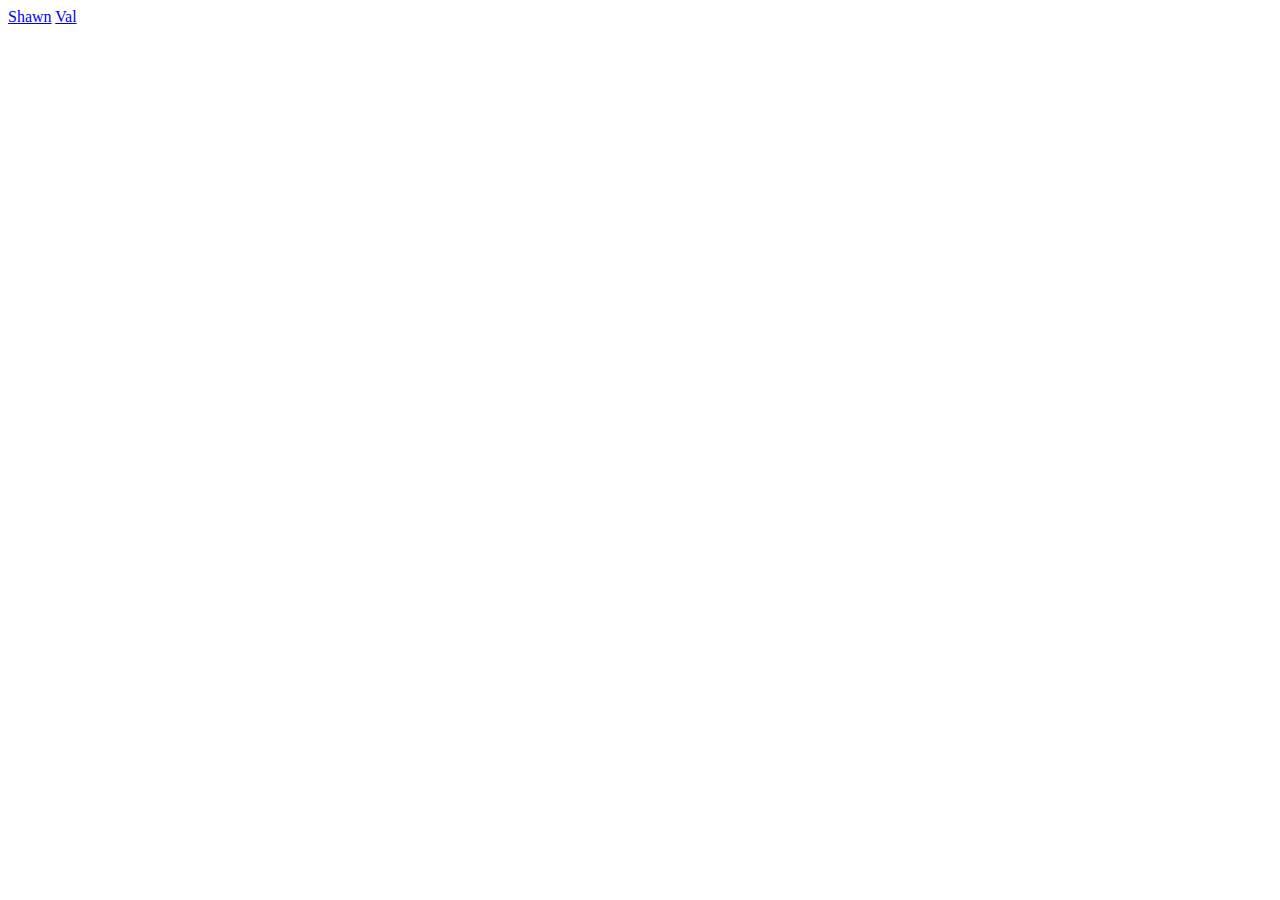
==== index.html @ b0bd549a "Merge pull request #3 from nss-day-cohort-48/vc-vals-page-html" ====
<!DOCTYPE html>
<html lang="en">
	<head>
		<meta charset="UTF-8">
		<meta http-equiv="X-UA-Compatible" content="IE=edge">
		<meta name="viewport" content="width=device-width, initial-scale=1.0">
		<title>Proudly Presenting: Crack Web Dev Team -- The Eliminators!!!</title>
	</head>
	<body>

		<a href="./pages/shawn.html">Shawn</a>
		<a href="./pages/val.html">Val</a>

	</body>
</html>
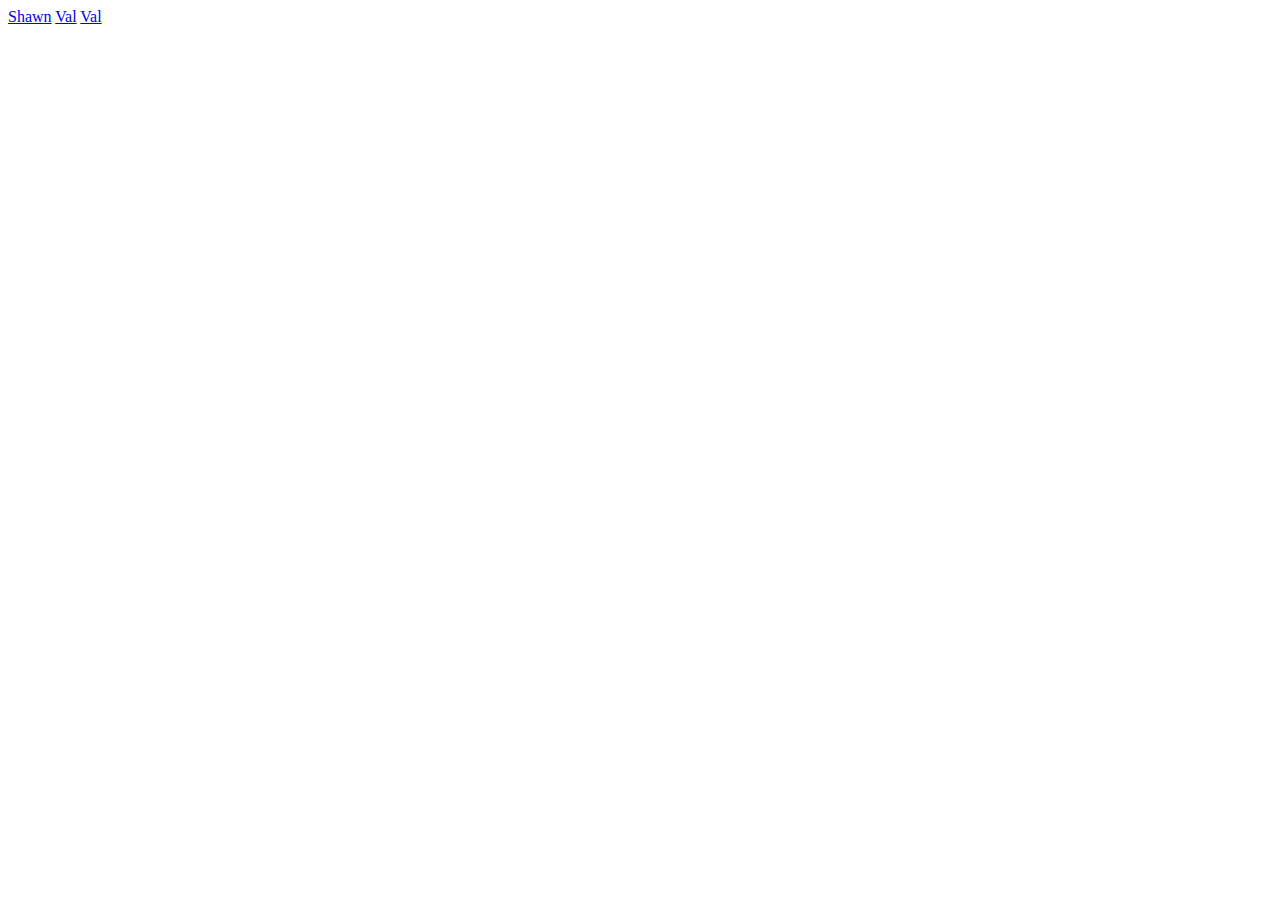
==== commit 0e05ffab: "added links to other pages in navbar" ====
--- a/index.html
+++ b/index.html
@@ -10,6 +10,7 @@
 
 		<a href="./pages/shawn.html">Shawn</a>
 		<a href="./pages/val.html">Val</a>
+		<a href="./pages/madeline.html">Val</a>
 
 	</body>
 </html>
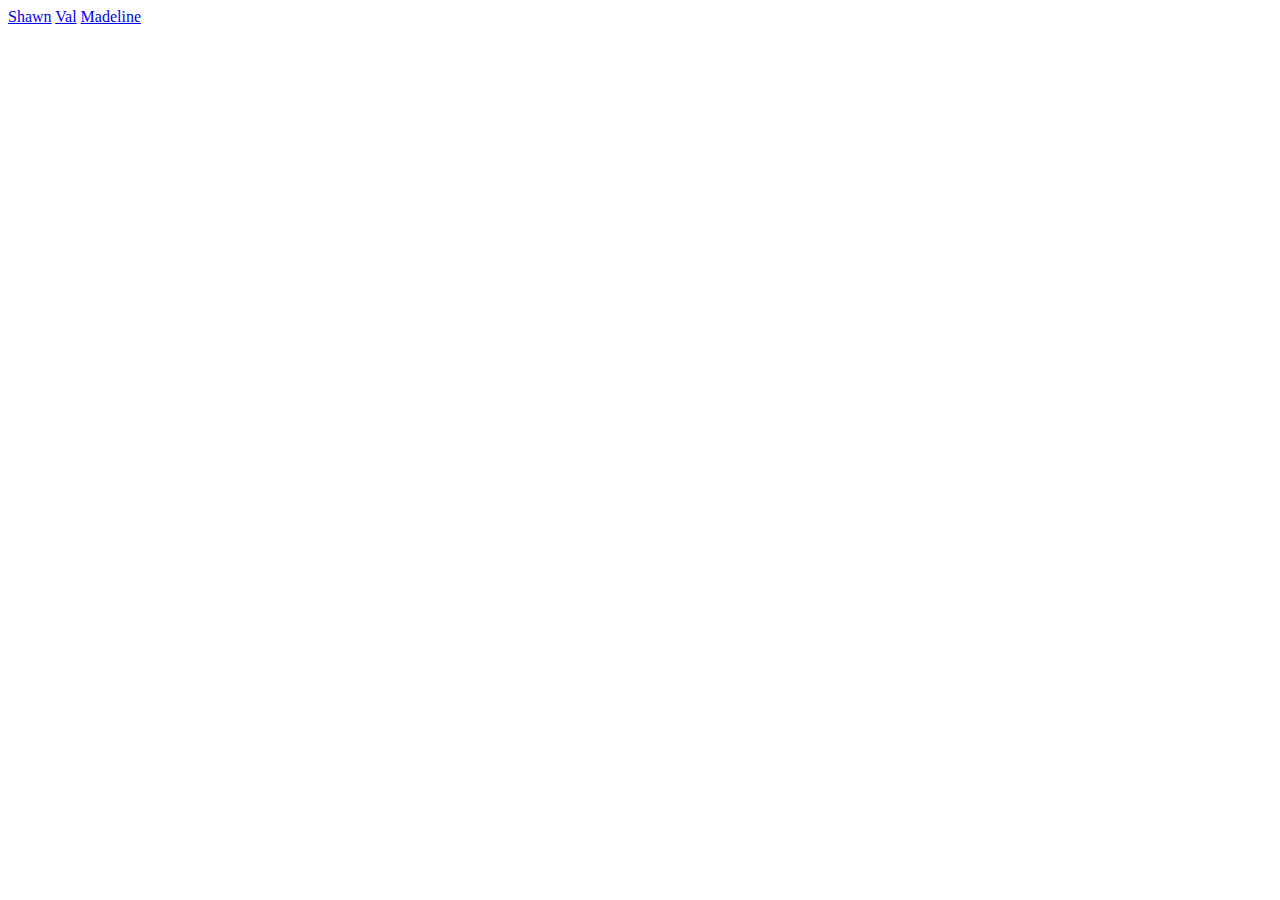
==== commit 26a7019a: "corrected Madeline link in index.html" ====
--- a/index.html
+++ b/index.html
@@ -10,7 +10,7 @@
 
 		<a href="./pages/shawn.html">Shawn</a>
 		<a href="./pages/val.html">Val</a>
-		<a href="./pages/madeline.html">Val</a>
+		<a href="./pages/madeline.html">Madeline</a>
 
 	</body>
 </html>
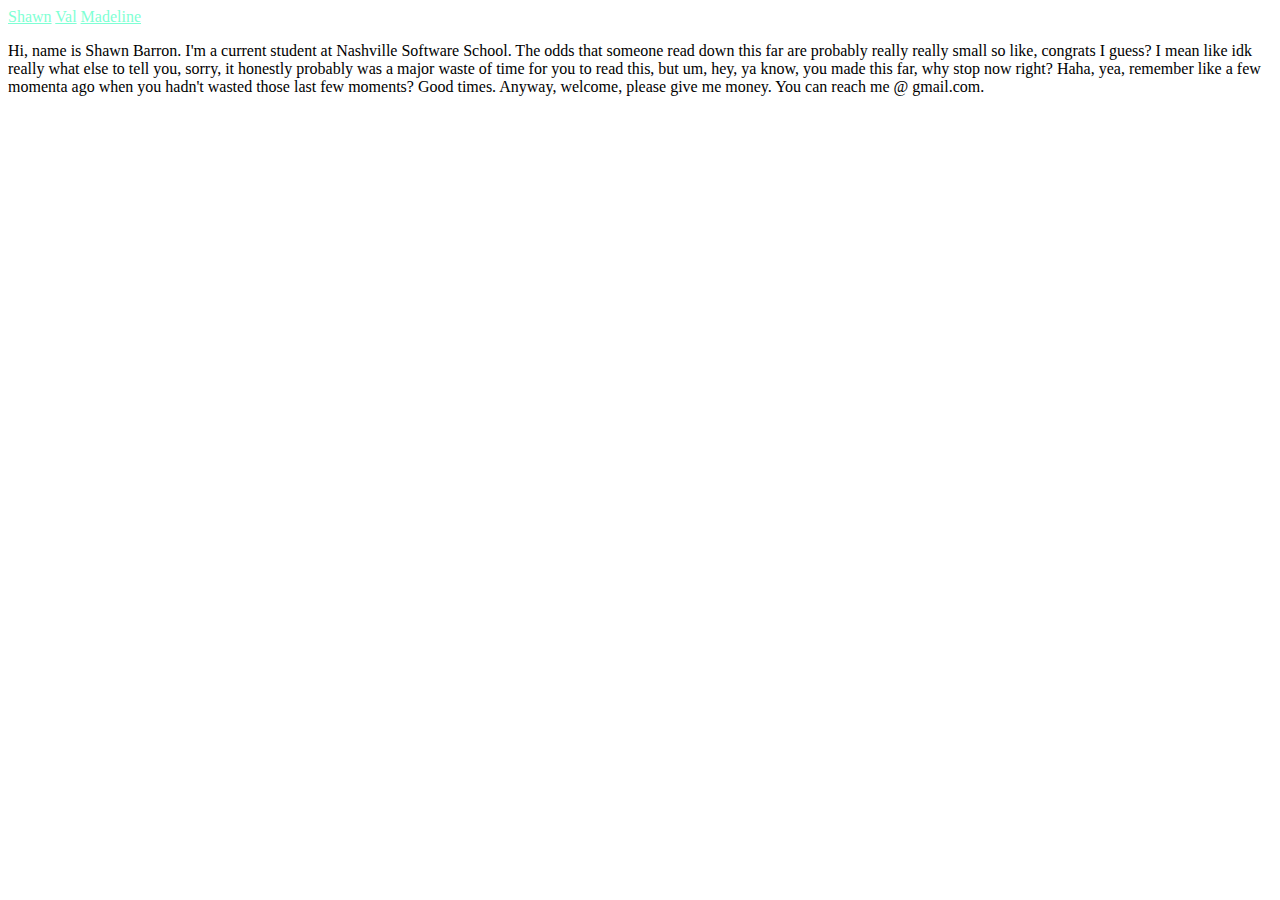
==== commit df88c07c: "Began work on homepage" ====
--- a/index.html
+++ b/index.html
@@ -4,13 +4,34 @@
 		<meta charset="UTF-8">
 		<meta http-equiv="X-UA-Compatible" content="IE=edge">
 		<meta name="viewport" content="width=device-width, initial-scale=1.0">
+		<link rel="stylesheet" href="./styles/main.css"> 
 		<title>Proudly Presenting: Crack Web Dev Team -- The Eliminators!!!</title>
 	</head>
-	<body>
+	<body class="home-body">
 
-		<a href="./pages/shawn.html">Shawn</a>
-		<a href="./pages/val.html">Val</a>
-		<a href="./pages/madeline.html">Madeline</a>
+		<!--Navbar-->
+		<nav class="home-nav">
+			<a href="./pages/shawn.html">Shawn</a>
+			<a href="./pages/val.html">Val</a>
+			<a href="./pages/madeline.html">Madeline</a>
+		</nav>
 
+		<!--Sections for quick intros for all fours of us-->
+		<section class="shawn-intro">
+			<article class="intro__text"><p>Hi, name is Shawn Barron. I'm a current student at Nashville Software School. The odds that someone read down this
+				far are probably really really small so like, congrats I guess? I mean like idk really what else to tell you, sorry, it honestly probably
+				was a major waste of time for you to read this, but um, hey, ya know, you made this far, why stop now right? Haha, yea, remember like a few
+				momenta ago when you hadn't wasted those last few moments? Good times. Anyway, welcome, please give me money. You can reach me @ gmail.com.</p>
+			</article>
+		</section>
+		<section class="val-intro">
+			<article class="intro__text"></article>
+		</section>
+		<section class="madeline-intro">
+			<article class="intro__text"></article>
+		</section>
+		<section class="justin-intro">
+			<article class="intro__text"></article>
+		</section>
 	</body>
 </html>
--- a/styles/main.css
+++ b/styles/main.css
@@ -0,0 +1,12 @@
+@import "./val.css";
+@import "./shawns-css.css";
+
+.home-body {
+    background-image: url(https://media2.s-nbcnews.com/i/newscms/2020_12/3276826/200319-2x1-computer-monitors-ew-519p_1488da9dd3259ff2b1b455b2a3586217.jpg);
+    background-repeat: no-repeat;
+    background-size: cover;
+}
+
+.shawn-intro {
+
+}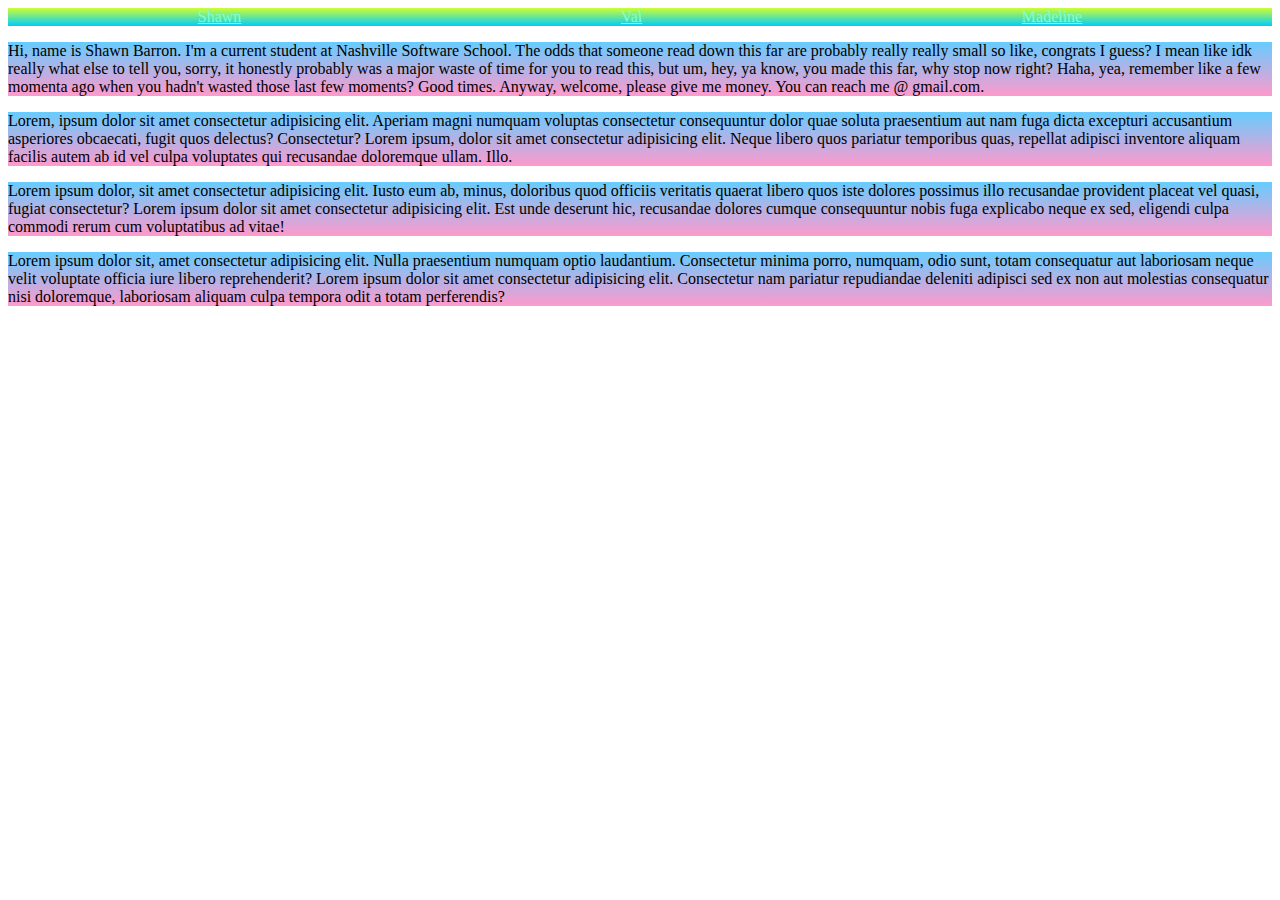
==== commit 420da5d1: "Very rough home page" ====
--- a/index.html
+++ b/index.html
@@ -17,21 +17,23 @@
 		</nav>
 
 		<!--Sections for quick intros for all fours of us-->
-		<section class="shawn-intro">
-			<article class="intro__text"><p>Hi, name is Shawn Barron. I'm a current student at Nashville Software School. The odds that someone read down this
+		<section class="intro">
+			<article class="into__shawn"><p>Hi, name is Shawn Barron. I'm a current student at Nashville Software School. The odds that someone read down this
 				far are probably really really small so like, congrats I guess? I mean like idk really what else to tell you, sorry, it honestly probably
 				was a major waste of time for you to read this, but um, hey, ya know, you made this far, why stop now right? Haha, yea, remember like a few
 				momenta ago when you hadn't wasted those last few moments? Good times. Anyway, welcome, please give me money. You can reach me @ gmail.com.</p>
 			</article>
 		</section>
-		<section class="val-intro">
-			<article class="intro__text"></article>
+		<section class="intro">
+			<article class="intro__val"><p>Lorem, ipsum dolor sit amet consectetur adipisicing elit. Aperiam magni numquam voluptas consectetur consequuntur dolor quae soluta praesentium aut nam fuga dicta excepturi accusantium asperiores obcaecati, fugit quos delectus? Consectetur? Lorem ipsum, dolor sit amet consectetur adipisicing elit. Neque libero quos pariatur temporibus quas, repellat adipisci inventore aliquam facilis autem ab id vel culpa voluptates qui recusandae doloremque ullam. Illo.</p>
+			</article>
 		</section>
-		<section class="madeline-intro">
-			<article class="intro__text"></article>
+		<section class="intro">
+			<article class="intro__madeline"></article><p>Lorem ipsum dolor, sit amet consectetur adipisicing elit. Iusto eum ab, minus, doloribus quod officiis veritatis quaerat libero quos iste dolores possimus illo recusandae provident placeat vel quasi, fugiat consectetur? Lorem ipsum dolor sit amet consectetur adipisicing elit. Est unde deserunt hic, recusandae dolores cumque consequuntur nobis fuga explicabo neque ex sed, eligendi culpa commodi rerum cum voluptatibus ad vitae!</p>
 		</section>
-		<section class="justin-intro">
-			<article class="intro__text"></article>
+		<section class="intro">
+			<article class="intro__justin"><p>Lorem ipsum dolor sit, amet consectetur adipisicing elit. Nulla praesentium numquam optio laudantium. Consectetur minima porro, numquam, odio sunt, totam consequatur aut laboriosam neque velit voluptate officia iure libero reprehenderit? Lorem ipsum dolor sit amet consectetur adipisicing elit. Consectetur nam pariatur repudiandae deleniti adipisci sed ex non aut molestias consequatur nisi doloremque, laboriosam aliquam culpa tempora odit a totam perferendis?</p>
+			</article>
 		</section>
 	</body>
 </html>
--- a/styles/main.css
+++ b/styles/main.css
@@ -7,6 +7,28 @@
     background-size: cover;
 }
 
+.home-nav {
+    background: linear-gradient(to bottom, #ccff33 0%, #00ccff 100%);
+    display: flex;
+    justify-content: space-around;
+}
+
+.intro {
+    background: linear-gradient(to bottom, #66ccff 0%, #ff99cc 100%);
+}
+
 .shawn-intro {
+    display: flex;
+}
 
+a:link {
+    color:aquamarine;
+}
+
+a:visited {
+    color: brown;
+}
+
+a:hover {
+    font-size: 100px;
 }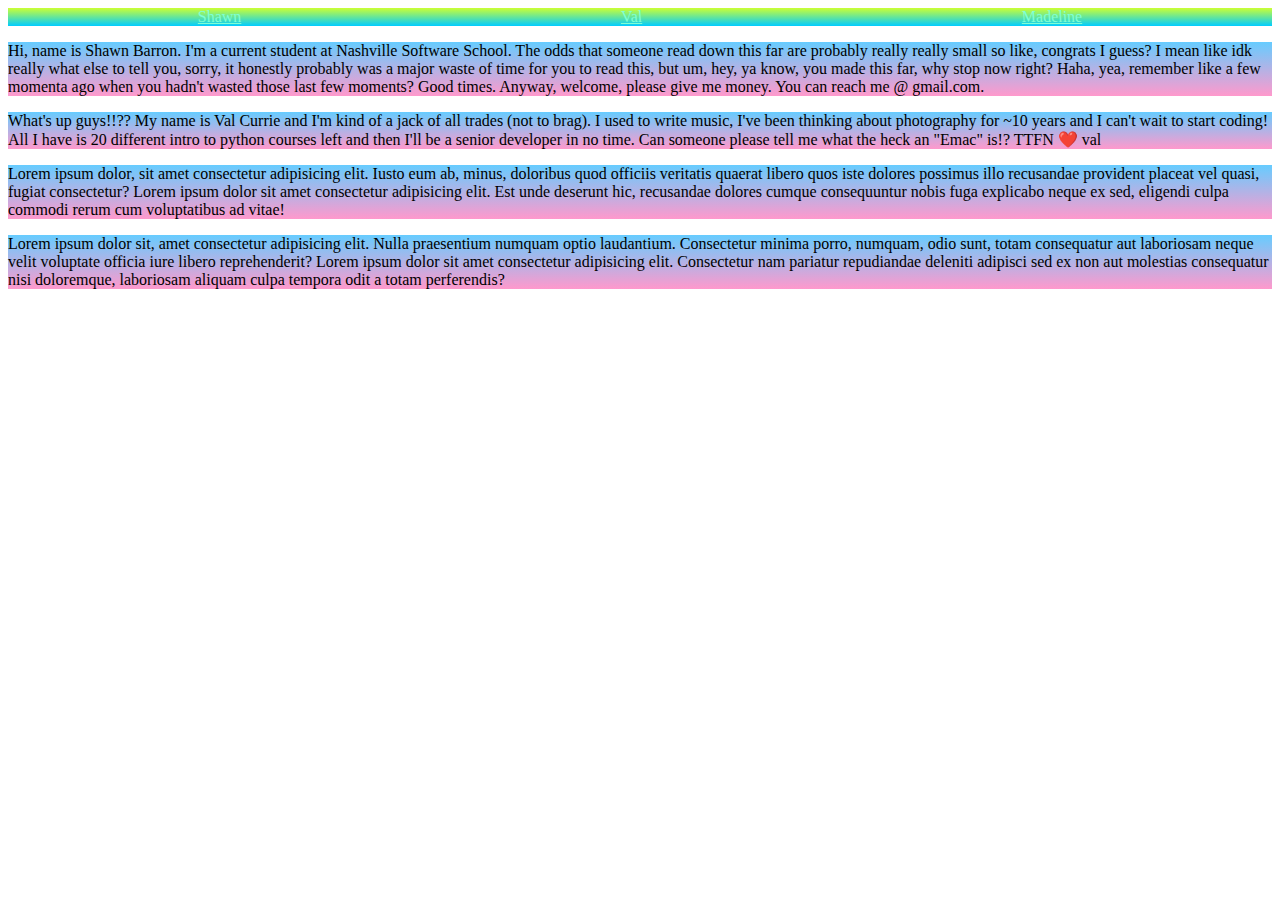
==== commit 42aa734c: "added val's bio" ====
--- a/index.html
+++ b/index.html
@@ -18,21 +18,21 @@
 
 		<!--Sections for quick intros for all fours of us-->
 		<section class="intro">
-			<article class="into__shawn"><p>Hi, name is Shawn Barron. I'm a current student at Nashville Software School. The odds that someone read down this
-				far are probably really really small so like, congrats I guess? I mean like idk really what else to tell you, sorry, it honestly probably
-				was a major waste of time for you to read this, but um, hey, ya know, you made this far, why stop now right? Haha, yea, remember like a few
-				momenta ago when you hadn't wasted those last few moments? Good times. Anyway, welcome, please give me money. You can reach me @ gmail.com.</p>
+			<article class="into__shawn" id="shawn"><p>Hi, name is Shawn Barron. I'm a current student at Nashville Software School. The odds that someone read down this
+					far are probably really really small so like, congrats I guess? I mean like idk really what else to tell you, sorry, it honestly probably
+					was a major waste of time for you to read this, but um, hey, ya know, you made this far, why stop now right? Haha, yea, remember like a few
+					momenta ago when you hadn't wasted those last few moments? Good times. Anyway, welcome, please give me money. You can reach me @ gmail.com.</p>
 			</article>
 		</section>
 		<section class="intro">
-			<article class="intro__val"><p>Lorem, ipsum dolor sit amet consectetur adipisicing elit. Aperiam magni numquam voluptas consectetur consequuntur dolor quae soluta praesentium aut nam fuga dicta excepturi accusantium asperiores obcaecati, fugit quos delectus? Consectetur? Lorem ipsum, dolor sit amet consectetur adipisicing elit. Neque libero quos pariatur temporibus quas, repellat adipisci inventore aliquam facilis autem ab id vel culpa voluptates qui recusandae doloremque ullam. Illo.</p>
+			<article class="intro__val" id="val"><p>What's up guys!!?? My name is Val Currie and I'm kind of a jack of all trades (not to brag). I used to write music, I've been thinking about photography for ~10 years and I can't wait to start coding! All I have is 20 different intro to python courses left and then I'll be a senior developer in no time. Can someone please tell me what the heck an "Emac" is!? TTFN ❤️  val </p>
 			</article>
 		</section>
 		<section class="intro">
-			<article class="intro__madeline"></article><p>Lorem ipsum dolor, sit amet consectetur adipisicing elit. Iusto eum ab, minus, doloribus quod officiis veritatis quaerat libero quos iste dolores possimus illo recusandae provident placeat vel quasi, fugiat consectetur? Lorem ipsum dolor sit amet consectetur adipisicing elit. Est unde deserunt hic, recusandae dolores cumque consequuntur nobis fuga explicabo neque ex sed, eligendi culpa commodi rerum cum voluptatibus ad vitae!</p>
+			<article class="intro__madeline" id="madeline"></article><p>Lorem ipsum dolor, sit amet consectetur adipisicing elit. Iusto eum ab, minus, doloribus quod officiis veritatis quaerat libero quos iste dolores possimus illo recusandae provident placeat vel quasi, fugiat consectetur? Lorem ipsum dolor sit amet consectetur adipisicing elit. Est unde deserunt hic, recusandae dolores cumque consequuntur nobis fuga explicabo neque ex sed, eligendi culpa commodi rerum cum voluptatibus ad vitae!</p>
 		</section>
 		<section class="intro">
-			<article class="intro__justin"><p>Lorem ipsum dolor sit, amet consectetur adipisicing elit. Nulla praesentium numquam optio laudantium. Consectetur minima porro, numquam, odio sunt, totam consequatur aut laboriosam neque velit voluptate officia iure libero reprehenderit? Lorem ipsum dolor sit amet consectetur adipisicing elit. Consectetur nam pariatur repudiandae deleniti adipisci sed ex non aut molestias consequatur nisi doloremque, laboriosam aliquam culpa tempora odit a totam perferendis?</p>
+			<article class="intro__justin" id="justin"><p>Lorem ipsum dolor sit, amet consectetur adipisicing elit. Nulla praesentium numquam optio laudantium. Consectetur minima porro, numquam, odio sunt, totam consequatur aut laboriosam neque velit voluptate officia iure libero reprehenderit? Lorem ipsum dolor sit amet consectetur adipisicing elit. Consectetur nam pariatur repudiandae deleniti adipisci sed ex non aut molestias consequatur nisi doloremque, laboriosam aliquam culpa tempora odit a totam perferendis?</p>
 			</article>
 		</section>
 	</body>
--- a/styles/main.css
+++ b/styles/main.css
@@ -1,5 +1,6 @@
 @import "./val.css";
 @import "./shawns-css.css";
+
 
 .home-body {
     background-image: url(https://media2.s-nbcnews.com/i/newscms/2020_12/3276826/200319-2x1-computer-monitors-ew-519p_1488da9dd3259ff2b1b455b2a3586217.jpg);
@@ -31,4 +32,4 @@
 
 a:hover {
     font-size: 100px;
-}+}
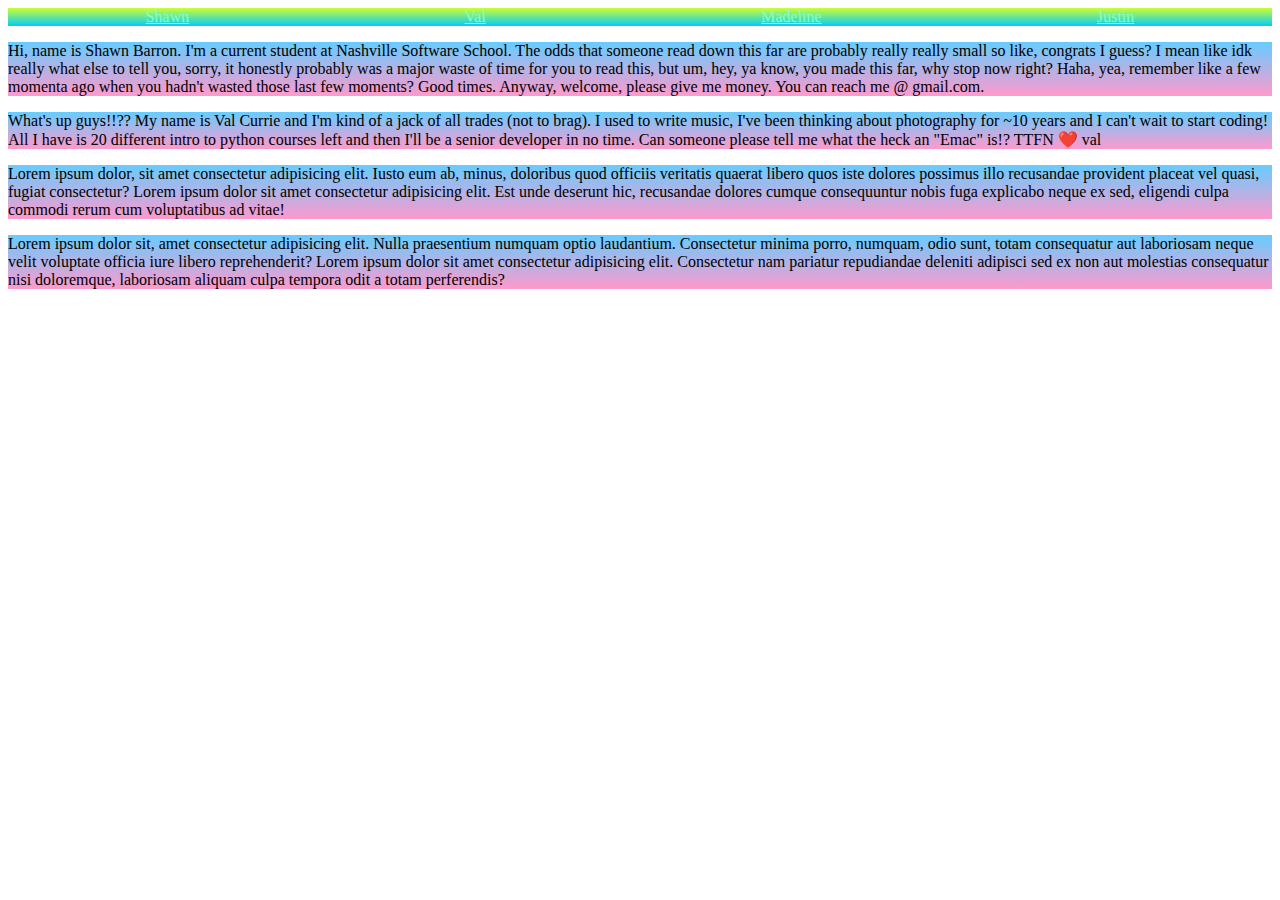
==== commit d1ac2bfb: "added justin to main page navbar" ====
--- a/index.html
+++ b/index.html
@@ -14,6 +14,7 @@
 			<a href="./pages/shawn.html">Shawn</a>
 			<a href="./pages/val.html">Val</a>
 			<a href="./pages/madeline.html">Madeline</a>
+			<a href="./pages/justin.html">Justin</a>
 		</nav>
 
 		<!--Sections for quick intros for all fours of us-->
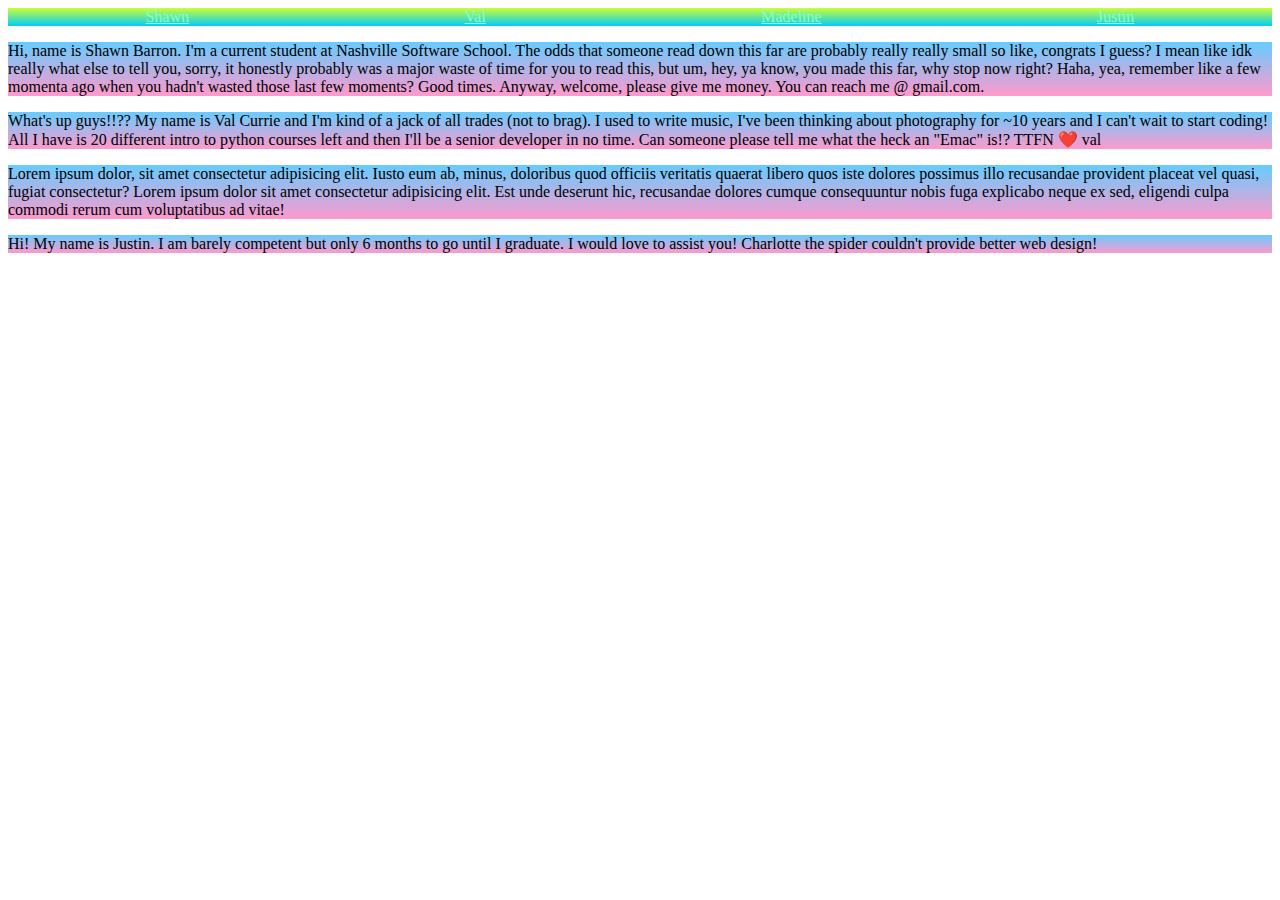
==== commit 921e0c4c: "added justins bio" ====
--- a/index.html
+++ b/index.html
@@ -33,7 +33,8 @@
 			<article class="intro__madeline" id="madeline"></article><p>Lorem ipsum dolor, sit amet consectetur adipisicing elit. Iusto eum ab, minus, doloribus quod officiis veritatis quaerat libero quos iste dolores possimus illo recusandae provident placeat vel quasi, fugiat consectetur? Lorem ipsum dolor sit amet consectetur adipisicing elit. Est unde deserunt hic, recusandae dolores cumque consequuntur nobis fuga explicabo neque ex sed, eligendi culpa commodi rerum cum voluptatibus ad vitae!</p>
 		</section>
 		<section class="intro">
-			<article class="intro__justin" id="justin"><p>Lorem ipsum dolor sit, amet consectetur adipisicing elit. Nulla praesentium numquam optio laudantium. Consectetur minima porro, numquam, odio sunt, totam consequatur aut laboriosam neque velit voluptate officia iure libero reprehenderit? Lorem ipsum dolor sit amet consectetur adipisicing elit. Consectetur nam pariatur repudiandae deleniti adipisci sed ex non aut molestias consequatur nisi doloremque, laboriosam aliquam culpa tempora odit a totam perferendis?</p>
+			<article class="intro__justin" id="justin"><p>Hi! My name is Justin. I am barely competent but only 6 months to go until I graduate. I would love to assist you! 
+				Charlotte the spider couldn't provide better web design!</p>
 			</article>
 		</section>
 	</body>
